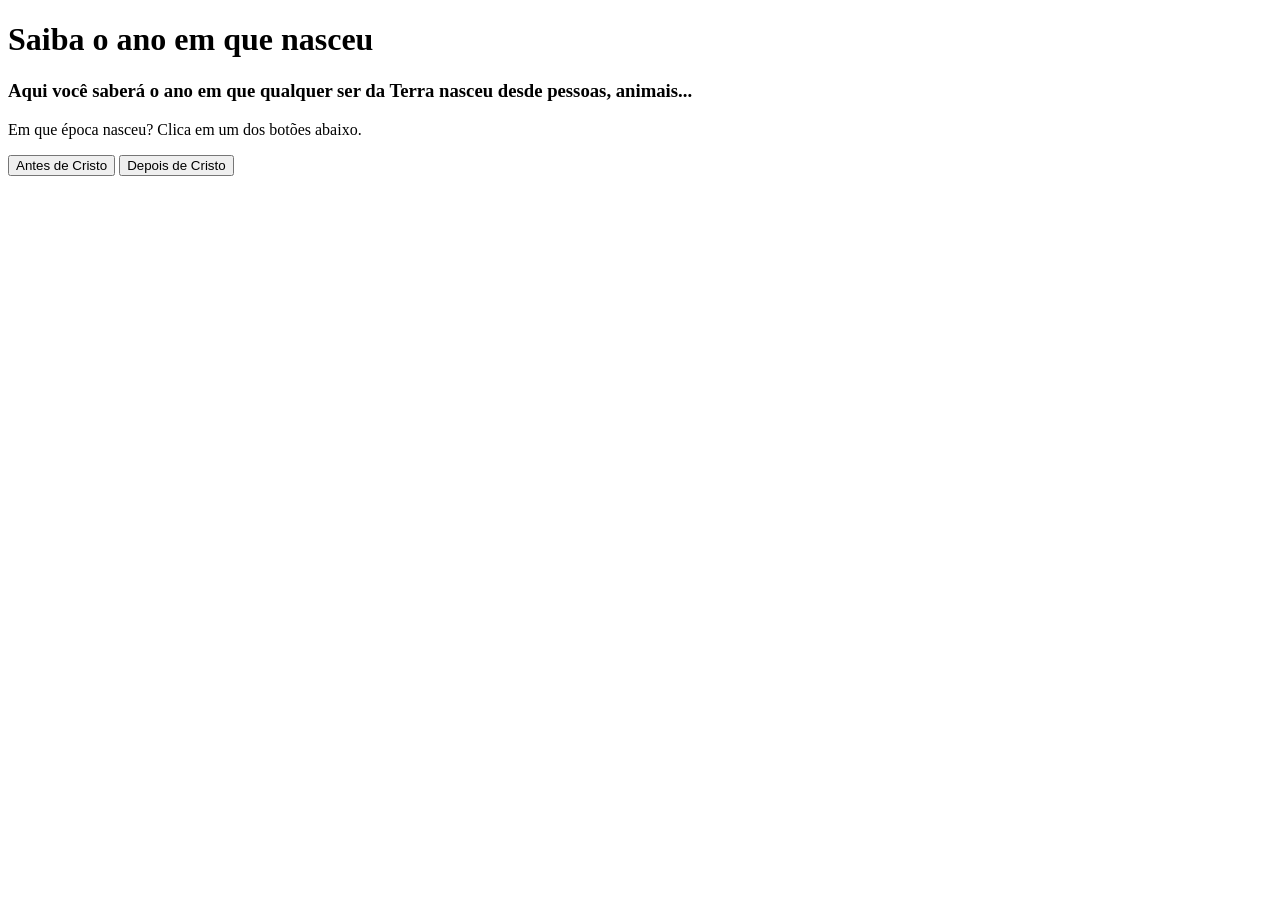
==== ex036.1-ano_nasc.html @ 1ab80bee "some more exercises" ====
<!DOCTYPE html>
<html lang="pt-br">
<head>
    <meta charset="UTF-8">
    <meta http-equiv="X-UA-Compatible" content="IE=edge">
    <meta name="viewport" content="width=device-width, initial-scale=1.0">
    <title>Ano de nascimento</title>
    <style>
        input#ac  {
            display: none;
            margin-left: 23px;
        }
        input#dc  {
            display: none;
            margin-left: 23px;
        }
        button#but3  {
            display: none;
            width: 177px;
            margin-left: 23px;
        }
        button#but4  {
            display: none;
            width: 177px;
            margin-left: 23px;
        }
    </style>
</head>
<body>
    <header>
        <h1>Saiba o ano em que nasceu</h1>
    </header>

    <section>
        <h3>Aqui você saberá o ano em que qualquer ser da Terra nasceu desde pessoas, animais...</h3>
    </section>

    <section>
        <p>Em que época nasceu? Clica em um dos botões abaixo.</p>
        <button id="but1">Antes de Cristo</button>
        <button id="but2">Depois de Cristo</button>
        <p id="res"></p>
        <input type="number" name="ac" id="ac" value="2023" min="2023"> 
        <button id="but3">Calcular ano nascimento</button>
        <p id="resu"></p>
        <input type="number" name="dc" id="dc"> 
        <button id="but4">Calcular ano nascimento</button>
        <p id="resul"></p>
    </section>

    <script>
        let antesCristo = document.getElementById('but1')
        let depoisCristo = document.getElementById('but2')
        let idadeAC = document.getElementById('ac')
        let but3 = document.getElementById('but3')
        let idadeDC = document.getElementById('dc')
        let but4 = document.getElementById('but4')
        let result1 = document.getElementById('res')
        let result2 = document.getElementById('resu')
        let result3 = document.querySelector('p#resul')

        let anoAtual = new Date().getFullYear()
        antesCristo.onclick = function()  {
            result1.innerHTML = `Digite a sua idade na caixa abaixo:`
            idadeAC.style.display = "block";
            but3.style.display = "block";
            but3.onclick = function()  {
                let anoNasc1 = anoAtual - idadeAC
                result2.innerHTML += `Tendo ${idadeAC.value} anos, nasceu no ano ${anoNasc1} a.C.<br><br>`
            }
            
        }
        depoisCristo.onclick = function()  {
            result2.innerHTML += `Digite a sua idade na caixa abaixo:`
            idadeDC.style.display = "block";
            but4.style.display = "block";
            but4.onclick = function()  {
                let anoNasc2 = anoAtual - idadeDC
                result3.innerHTML += `Tendo ${idadeDC.value} anos, nasceu no ano de ${anoNasc2}.<br><br>`                
            }
        }
    </script>
    
</body>
</html>
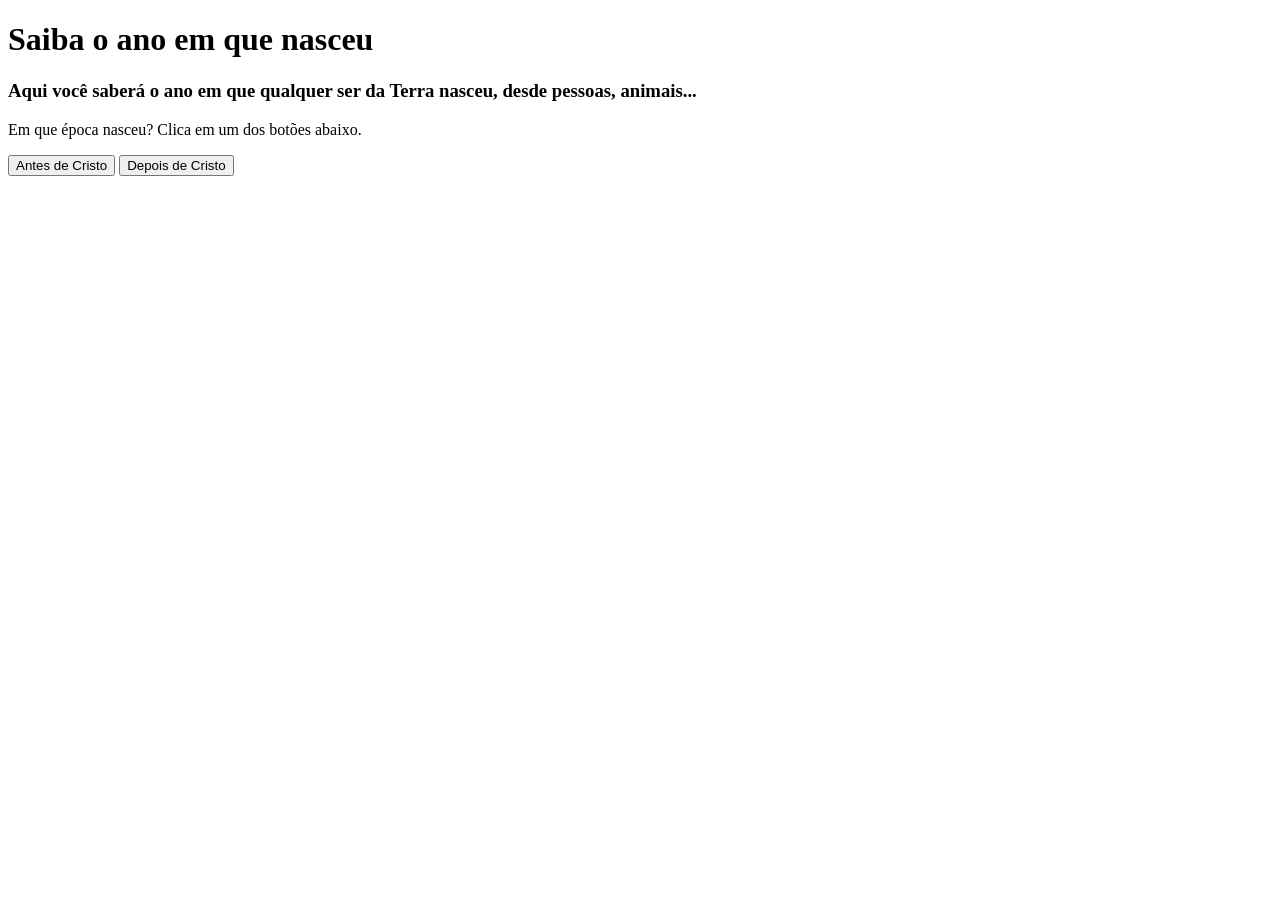
==== commit f33080fa: "ex044 adicionado" ====
--- a/ex036.1-ano_nasc.html
+++ b/ex036.1-ano_nasc.html
@@ -6,6 +6,7 @@
     <meta name="viewport" content="width=device-width, initial-scale=1.0">
     <title>Ano de nascimento</title>
     <style>
+        /*Inicialmente os inputs...:*/
         input#ac  {
             display: none;
             margin-left: 23px;
@@ -14,6 +15,7 @@
             display: none;
             margin-left: 23px;
         }
+        /*...e os botões para calcular ano nascimento ficam escondidos.*/
         button#but3  {
             display: none;
             width: 177px;
@@ -28,12 +30,11 @@
 </head>
 <body>
     <header>
-        <h1>Saiba o ano em que nasceu</h1>
+        <hgroup>
+            <h1>Saiba o ano em que nasceu</h1>
+            <h3>Aqui você saberá o ano em que qualquer ser da Terra nasceu, desde pessoas, animais...</h3>
+        </hgroup>
     </header>
-
-    <section>
-        <h3>Aqui você saberá o ano em que qualquer ser da Terra nasceu desde pessoas, animais...</h3>
-    </section>
 
     <section>
         <p>Em que época nasceu? Clica em um dos botões abaixo.</p>
@@ -43,7 +44,7 @@
         <input type="number" name="ac" id="ac" value="2023" min="2023"> 
         <button id="but3">Calcular ano nascimento</button>
         <p id="resu"></p>
-        <input type="number" name="dc" id="dc"> 
+        <input type="number" name="dc" id="dc" placeholder="digite a sua idade"> 
         <button id="but4">Calcular ano nascimento</button>
         <p id="resul"></p>
     </section>
@@ -61,25 +62,23 @@
 
         let anoAtual = new Date().getFullYear()
         antesCristo.onclick = function()  {
-            result1.innerHTML = `Digite a sua idade na caixa abaixo:`
-            idadeAC.style.display = "block";
-            but3.style.display = "block";
+            result1.innerHTML = `Digite a sua idade na caixa abaixo:<br>`
+            //qd clicar nos botões ANTES DE CRISTO/DEPOIS DE CRISTO...
+            idadeAC.style.display += "block";
+            but3.style.display += "block";
             but3.onclick = function()  {
-                let anoNasc1 = anoAtual - idadeAC
-                result2.innerHTML += `Tendo ${idadeAC.value} anos, nasceu no ano ${anoNasc1} a.C.<br><br>`
+                result2.innerHTML += `Tendo ${idadeAC.value} anos, nasceu no ano <strong>${Number(idadeAC.value)-anoAtual}a.C.</strong><br><br>`
             }
-            
         }
         depoisCristo.onclick = function()  {
-            result2.innerHTML += `Digite a sua idade na caixa abaixo:`
-            idadeDC.style.display = "block";
-            but4.style.display = "block";
+            result2.innerHTML += `Digite a sua idade na caixa abaixo:<br>`
+            //...os inputs e os botões para calcular ano nascimento aparecem.
+            idadeDC.style.display += "block";
+            but4.style.display += "block";
             but4.onclick = function()  {
-                let anoNasc2 = anoAtual - idadeDC
-                result3.innerHTML += `Tendo ${idadeDC.value} anos, nasceu no ano de ${anoNasc2}.<br><br>`                
+                result3.innerHTML += `Tendo ${idadeDC.value} anos, nasceu no ano de <strong>${anoAtual-Number(idadeDC.value)}</strong>.<br><br>`                
             }
         }
     </script>
-    
 </body>
 </html>
